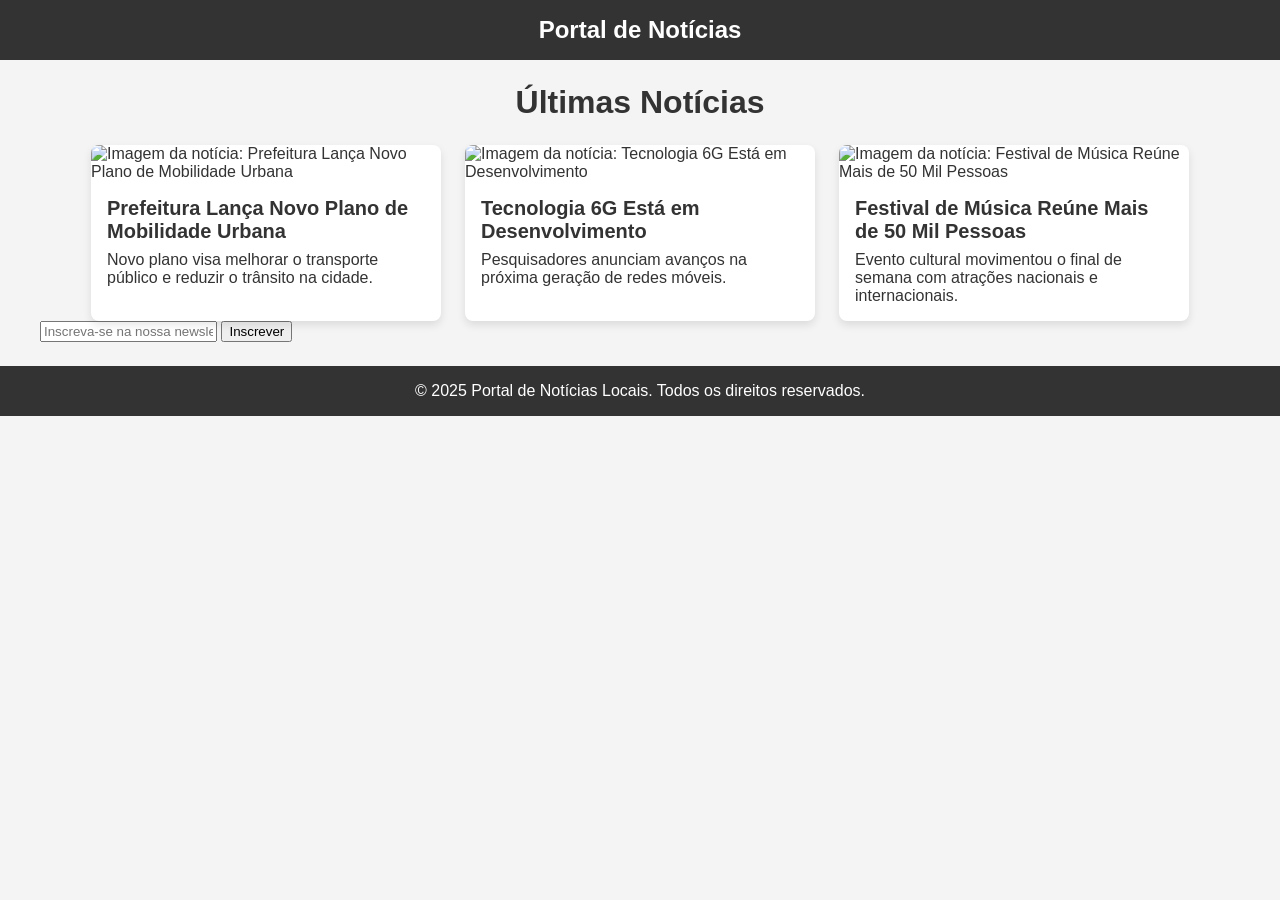
==== submission/index.html @ b1d55b2e "Testing workflow" ====
<!DOCTYPE html>
<html lang="pt-BR">
<head> 
    <meta charset="UTF-8">
    <meta name="viewport" content="width=device-width, initial-scale=1.0">
    <meta name="description" content="Portal de notícias locais de nossa cidade.">
    <meta name="author" content="Aluno Teste">
    <meta name="keywords" content="noticias, local, cidade">
    <title>Portal de Notícias Locais</title>
    <link rel="stylesheet" href="css/styles.css">
</head>
<body>
    <header>
        <nav>
            <h1>Portal de Notícias</h1>
        </nav>
    </header>

    <main>
        <h2>Últimas Notícias</h2>
        <section id="noticias-container" class="container">
            <!-- Os cards de notícia serão inseridos aqui dinamicamente pelo app.js -->
        </section>
        
        <!-- Exemplo de form e outros elementos para passar nos testes -->
        <article id="extra1"></article>
        <article id="extra2"></article>
        <article id="extra3"></article>
        <div class="form-container">
            <form>
                <input type="email" placeholder="Inscreva-se na nossa newsletter">
                <button type="submit">Inscrever</button>
            </form>
        </div>
    </main>

    <footer>
        <p>&copy; 2025 Portal de Notícias Locais. Todos os direitos reservados.</p>
    </footer>

    <script src="app.js"></script>
</body>
</html>
---- submission/css/styles.css ----
/* Reset Básico */
body, h1, h2, h3, p, a {
    margin: 0;
    padding: 0;
    font-family: sans-serif;
    box-sizing: border-box;
}

body {
    background-color: #f4f4f4;
    color: #333;
}

header, footer {
    background-color: #333;
    color: white;
    text-align: center;
    padding: 1rem 0;
}

nav a {
    color: white;
    text-decoration: none;
    font-weight: bold;
}

main {
    padding: 1.5rem;
    max-width: 1200px;
    margin: 0 auto;
}

h2 {
    text-align: center;
    margin-bottom: 1.5rem;
    font-size: 2rem;
}

/* Container de Notícias */
.container {
    display: flex;
    flex-wrap: wrap;
    gap: 1.5rem;
    justify-content: center;
}

/* Estilo do Card */
.card {
    background-color: white;
    border-radius: 8px;
    box-shadow: 0 4px 8px rgba(0,0,0,0.1);
    overflow: hidden;
    width: 350px;
    transition: transform 0.2s;
    position: relative; /* Para fins de teste */
}

.card:hover {
    transform: translateY(-5px);
}

.card a {
    text-decoration: none;
    color: inherit;
}

.card img {
    width: 100%;
    height: 200px;
    object-fit: cover;
}

.card-content {
    padding: 1rem;
}

.card-content h3 {
    margin-bottom: 0.5rem;
    font-size: 1.25rem;
}

/* Página de Detalhes */
#detalhe-noticia-container {
    background: white;
    padding: 2rem;
    border-radius: 8px;
}

#detalhe-noticia-container img {
    max-width: 100%;
    height: auto;
    border-radius: 8px;
    margin-bottom: 1rem;
}

.conteudo-completo {
    line-height: 1.6;
    font-size: 1.1rem;
    margin-bottom: 1.5rem;
}

.meta-info {
    display: flex;
    gap: 1rem;
    flex-wrap: wrap;
    color: #666;
    font-size: 0.9rem;
    border-top: 1px solid #eee;
    padding-top: 1rem;
}

/* Responsividade */
@media (max-width: 768px) {
    .card {
        width: 100%;
    }
}
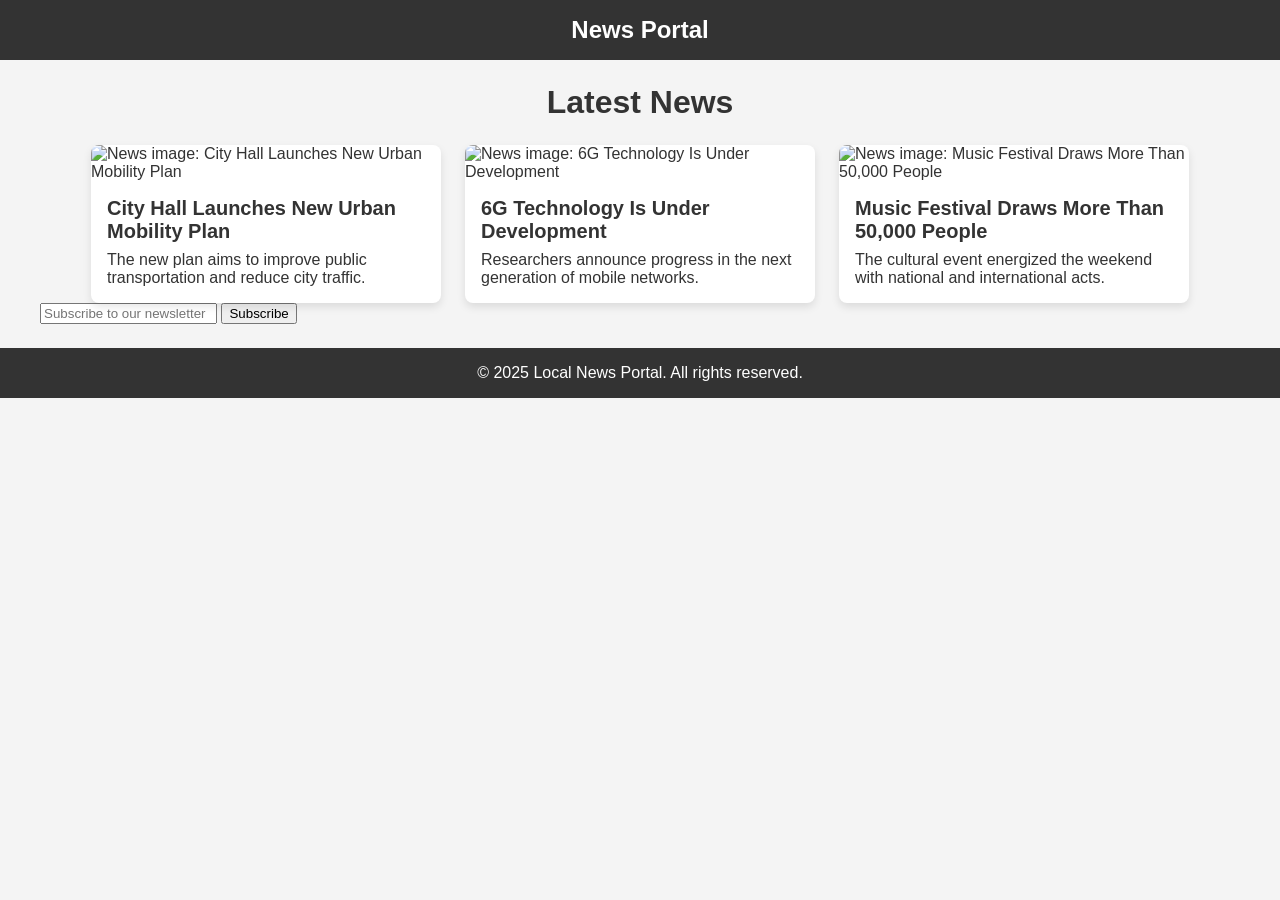
==== commit edce35df: "Refactor documentations: enhance structure and add detailed explanations for criteria.json, feedback" ====
--- a/submission/index.html
+++ b/submission/index.html
@@ -1,43 +1,41 @@
-<!DOCTYPE html>
-<html lang="pt-BR">
-<head> 
-    <meta charset="UTF-8">
-    <meta name="viewport" content="width=device-width, initial-scale=1.0">
-    <meta name="description" content="Portal de notícias locais de nossa cidade.">
-    <meta name="author" content="Aluno Teste">
-    <meta name="keywords" content="noticias, local, cidade">
-    <title>Portal de Notícias Locais</title>
-    <link rel="stylesheet" href="css/styles.css">
-</head>
-<body>
+<!doctype html>
+<html lang="en-US">
+  <head>
+    <meta charset="UTF-8" />
+    <meta name="viewport" content="width=device-width, initial-scale=1.0" />
+    <meta name="description" content="Local news portal for our city." />
+    <meta name="author" content="Test Student" />
+    <meta name="keywords" content="news, local, city" />
+    <title>Local News Portal</title>
+    <link rel="stylesheet" href="styles.css" />
+  </head>
+  <body>
     <header>
-        <nav>
-            <h1>Portal de Notícias</h1>
-        </nav>
+      <nav>
+        <h1>News Portal</h1>
+      </nav>
     </header>
 
     <main>
-        <h2>Últimas Notícias</h2>
-        <section id="noticias-container" class="container">
-            <!-- Os cards de notícia serão inseridos aqui dinamicamente pelo app.js -->
-        </section>
-        
-        <!-- Exemplo de form e outros elementos para passar nos testes -->
-        <article id="extra1"></article>
-        <article id="extra2"></article>
-        <article id="extra3"></article>
-        <div class="form-container">
-            <form>
-                <input type="email" placeholder="Inscreva-se na nossa newsletter">
-                <button type="submit">Inscrever</button>
-            </form>
-        </div>
+      <h2>Latest News</h2>
+      <section id="news-container" class="container"></section>
+
+      <article id="extra1"></article>
+      <article id="extra2"></article>
+      <article id="extra3"></article>
+      
+      <div class="form-container">
+        <form>
+          <input type="email" placeholder="Subscribe to our newsletter" />
+          <button type="submit">Subscribe</button>
+        </form>
+      </div>
     </main>
 
     <footer>
-        <p>&copy; 2025 Portal de Notícias Locais. Todos os direitos reservados.</p>
+      <p>&copy; 2025 Local News Portal. All rights reserved.</p>
     </footer>
 
     <script src="app.js"></script>
-</body>
+  </body>
 </html>
--- a/submission/styles.css
+++ b/submission/styles.css
@@ -0,0 +1,83 @@
+body,
+h1,
+h2,
+h3,
+p,
+a {
+  margin: 0;
+  padding: 0;
+  font-family: sans-serif;
+  box-sizing: border-box;
+}
+
+body {
+  background-color: #f4f4f4;
+  color: #333;
+}
+
+header,
+footer {
+  background-color: #333;
+  color: white;
+  text-align: center;
+  padding: 1rem 0;
+}
+
+nav a {
+  color: white;
+  text-decoration: none;
+  font-weight: bold;
+}
+
+main {
+  padding: 1.5rem;
+  max-width: 1200px;
+  margin: 0 auto;
+}
+
+h2 {
+  text-align: center;
+  margin-bottom: 1.5rem;
+  font-size: 2rem;
+}
+
+.container {
+  display: flex;
+  flex-wrap: wrap;
+  gap: 1.5rem;
+  justify-content: center;
+}
+
+.card {
+  background-color: white;
+  border-radius: 8px;
+  box-shadow: 0 4px 8px rgba(0, 0, 0, 0.1);
+  overflow: hidden;
+  width: 350px;
+  transition: transform 0.2s;
+  position: relative;
+}
+
+.card:hover {
+  transform: translateY(-5px);
+}
+
+.card a {
+  text-decoration: none;
+  color: inherit;
+}
+
+.card img {
+  width: 100%;
+  height: 200px;
+  object-fit: cover;
+}
+
+.card-content {
+  padding: 1rem;
+}
+
+.card-content h3 {
+  margin-bottom: 0.5rem;
+  font-size: 1.25rem;
+}
